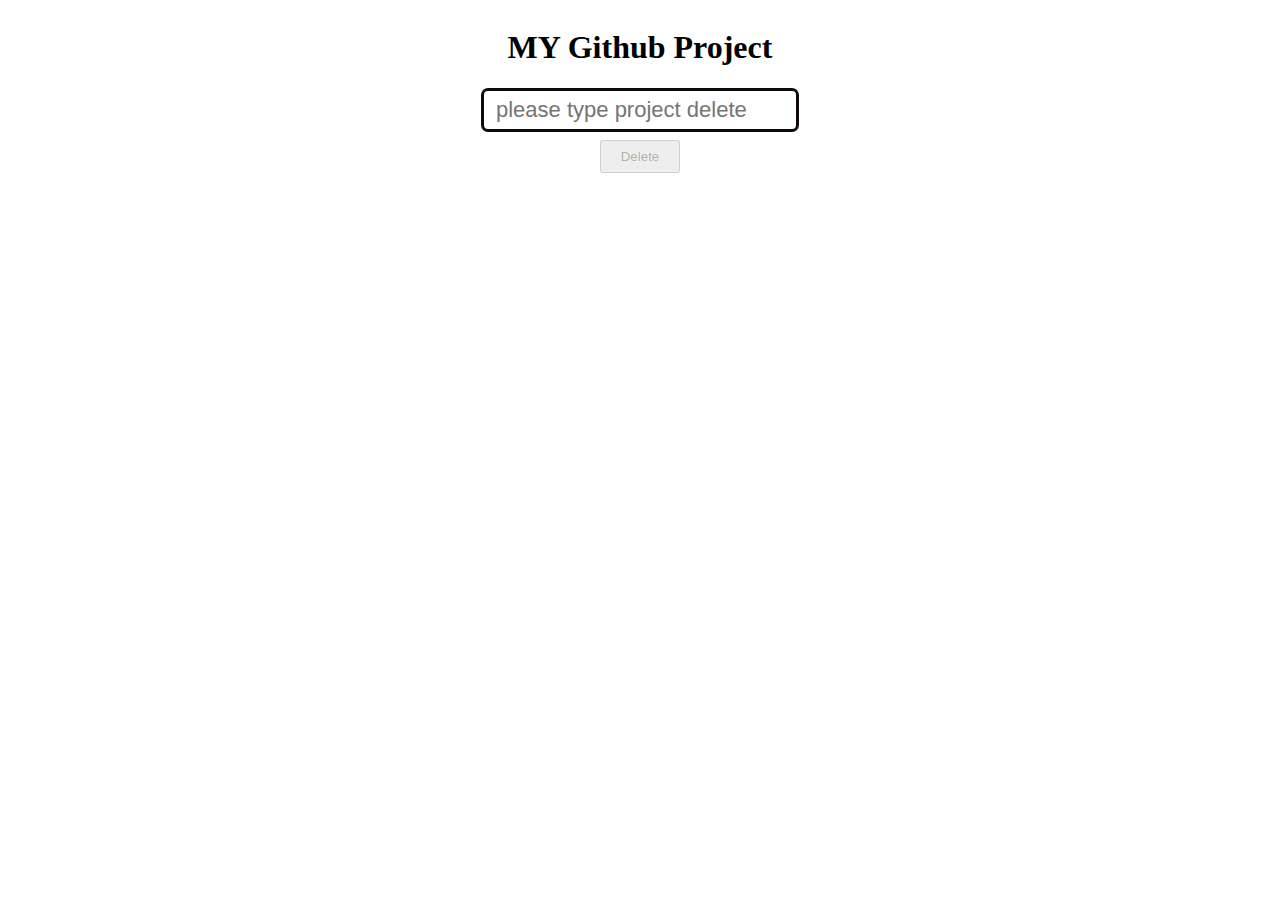
==== dom.html @ 161dc80b "basic dom manipulation" ====
<!DOCTYPE html>
<html lang="en">
<head>
    <meta charset="UTF-8">
    <meta name="viewport" content="width=device-width, initial-scale=1.0">
    <link rel="stylesheet" href="style.css">
    <title>DOM manipulattion</title>
</head>
<body>
    <div id="git-delete">
        <h1 id="git-project">MY Github Project</h1>
        <input id="delete-confirm" type="text" placeholder="please type project delete"/>
        <button id="btn-delete" disabled>Delete</button>
    </div>

    <script>
        document.getElementById('delete-confirm').addEventListener('keyup', function(event){
            const text = event.target.value;
            const deleteButton = document.getElementById('btn-delete');
            if (text == 'project delete') {
                deleteButton.removeAttribute('disabled');
            }
            else{

                deleteButton.setAttribute('disabled');
                deleteButton.style.removeProperty= "hover"
            }
        })
        document.getElementById('btn-delete').addEventListener('click', (event)=>{
            const gitProject = document.getElementById('git-project');
            gitProject.style.display = "none";
        })
    </script>
</body>
</html>
---- style.css ----
#git-delete{
    display: flex;
    flex-direction: column;
    align-items: center;
}
#delete-confirm{
    font-size: 22px;
    border: 3px solid rgb(15, 9, 13);
    border-radius: 7px;
    padding: 6px 12px;
}
#btn-delete{
    padding: 7px 19px;
    margin: 8px 4px;
}
#btn-delete:hover{
    padding: 7px 19px;
    margin: 8px 4px;
    border: 2px solid seagreen;
    font-size: 17px;
    color: wheat;
    background-color: rgb(17, 10, 10);
    border-radius: 5px 10px;
    box-shadow: 3px 3px 8px rgb(136, 141, 128);
}
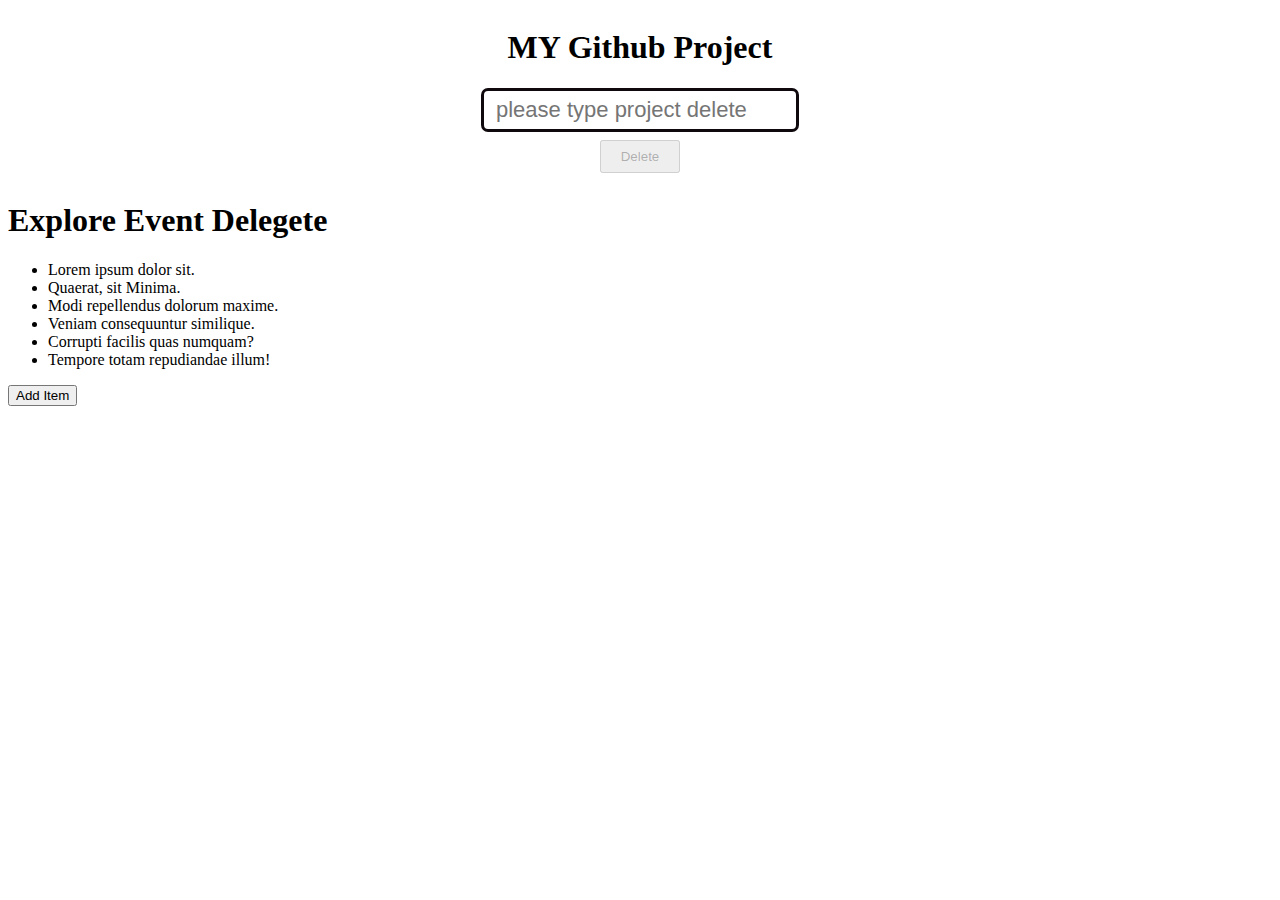
==== commit e3c318d1: "bubble delegete .... dom manipulation" ====
--- a/dom.html
+++ b/dom.html
@@ -11,6 +11,20 @@
         <h1 id="git-project">MY Github Project</h1>
         <input id="delete-confirm" type="text" placeholder="please type project delete"/>
         <button id="btn-delete" disabled>Delete</button>
+    </div>
+    <div>
+        <h1>Explore Event Delegete</h1>
+        <section>
+            <ul id="list-container">
+                <li class="item">Lorem ipsum dolor sit.</li>
+                <li class="item">Quaerat, sit Minima.</li>
+                <li class="item">Modi repellendus dolorum maxime.</li>
+                <li class="item">Veniam consequuntur similique.</li>
+                <li class="item">Corrupti facilis quas numquam?</li>
+                <li class="item">Tempore totam repudiandae illum!</li>
+            </ul>
+            <button id="btn-add-item">Add Item</button>
+        </section>
     </div>
 
     <script>
@@ -30,6 +44,32 @@
             const gitProject = document.getElementById('git-project');
             gitProject.style.display = "none";
         })
+
+        //.................
+        // const items = document.getElementsByClassName('item');
+        // for(const item of items){
+        //     item.addEventListener('click', (event)=>{
+        //         // console.log(event.target.innerText);
+        //         // console.log(event.target.parentNode );
+        //         event.target.parentNode.removeChild(event.target)
+        //     })
+        // }
+
+       document.getElementById('list-container').addEventListener('click', (event)=>{
+        console.log(event.target);
+        event.target.parentNode.removeChild(event.target)
+       })
+
+
+        //,,,,,,,,,,,,,,,,,,,,
+        document.getElementById('btn-add-item').addEventListener(('click'),()=>{
+            const listContainer = document.getElementById('list-container')
+            
+            const li = document.createElement('li');
+            li.innerText = "Brand New Item added";
+            li.classList.add('item')
+            listContainer.appendChild(li)
+        })
     </script>
 </body>
 </html>